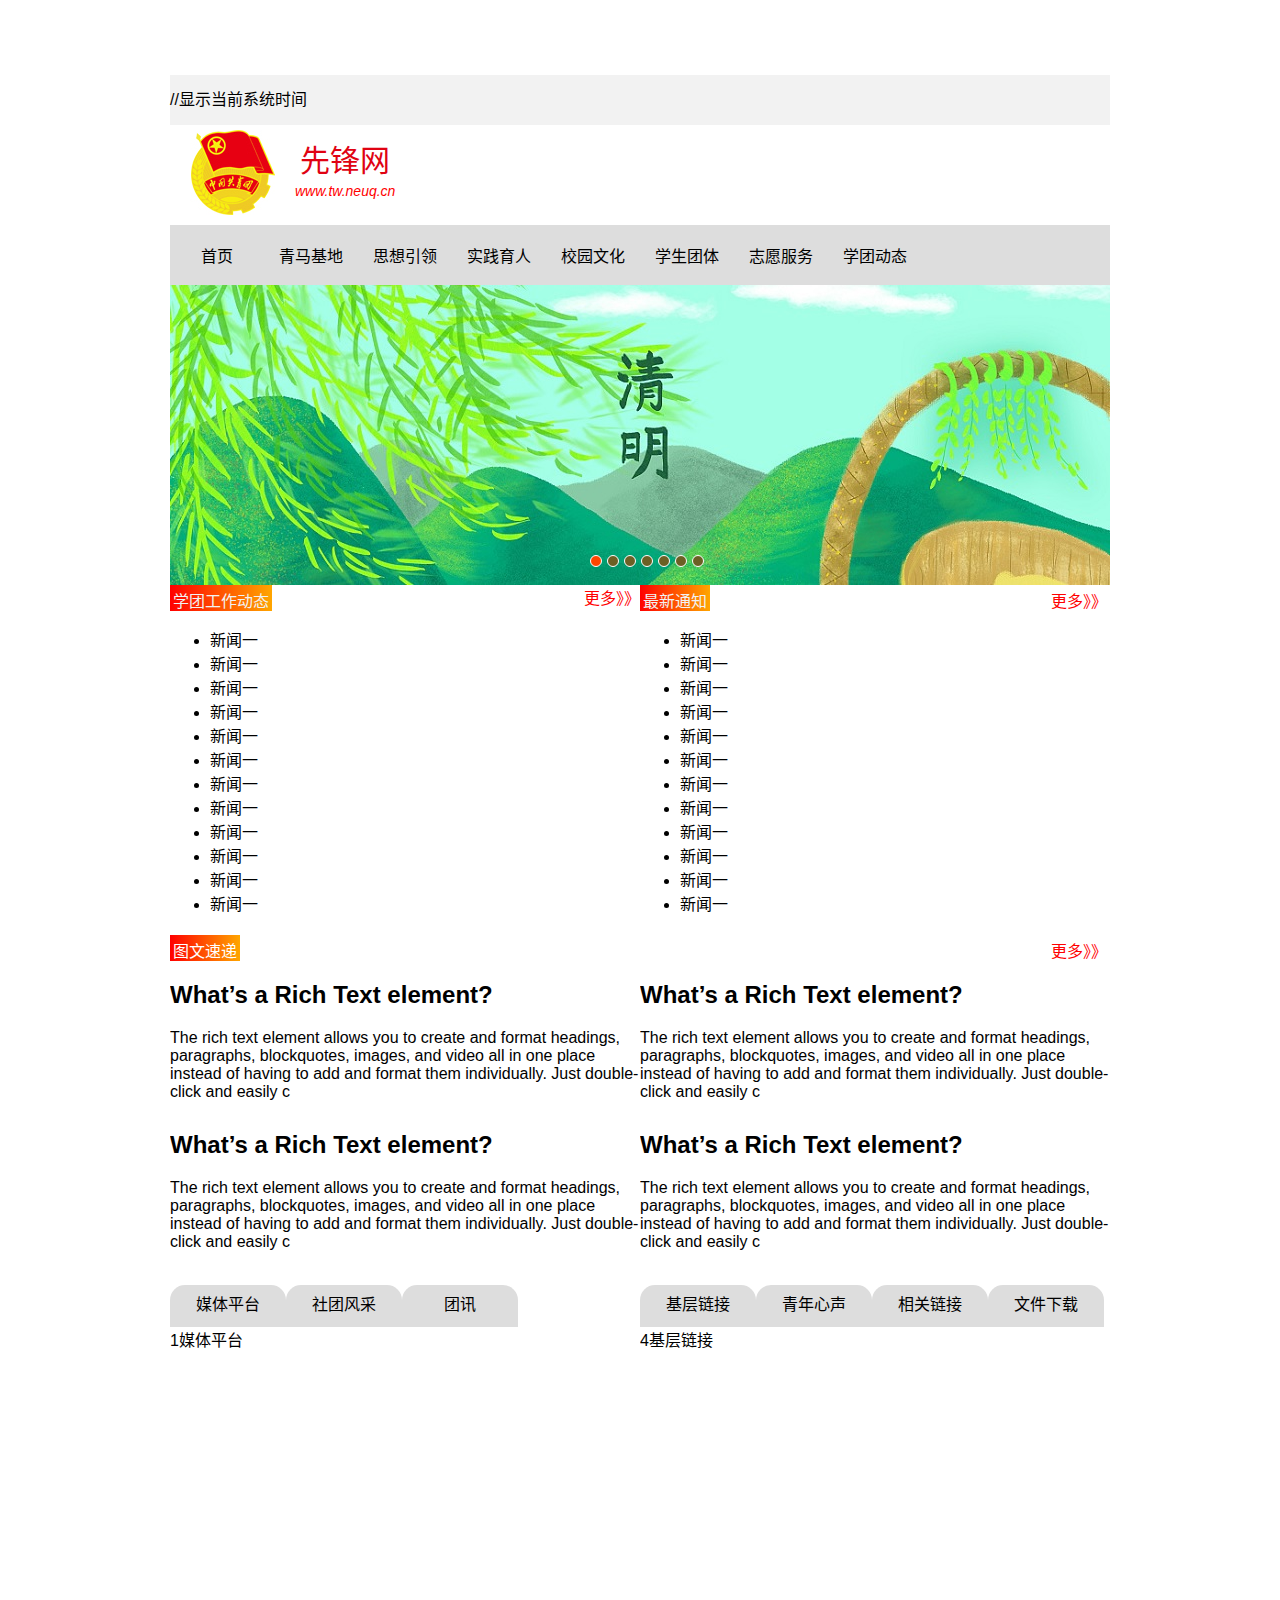
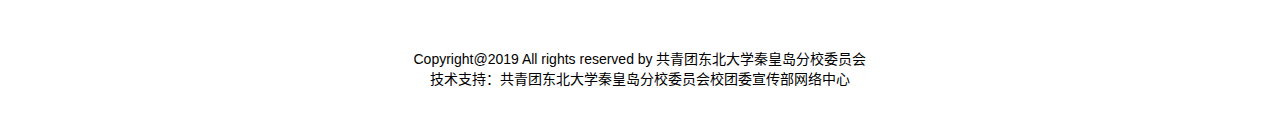
==== index.html @ 84ec84db "demo1" ====
<!DOCTYPE html>
<html lang="zh-cn">

<head>
    <meta charset="UTF-8">
    <meta name="viewport" content="width=device-width, initial-scale=1.0">
    <meta http-equiv="X-UA-Compatible" content="ie=edge">
    <title>Document</title>
    <link rel="stylesheet" type="text/css" href="css/index.css" />
    <link rel="stylesheet" type="text/css" href="css/lunbotu.css" />
    <script type="text/javascript" src="javascript/lunbotu.js"></script>
    
    <style>
        .container {
            width: 940px;
            margin: 0 auto;
            padding: 0;
        }
        body{
            /*background-image: linear-gradient(to top, #fa709a 0%, #fee140 100%);*/
        }
        a{text-decoration: none;}
    </style>
</head>

<body>
    <div class="container">
        <div class="block1"></div>
        <div class="block2" >
            <div id="jnkc" style="height:50px;line-height:50px;" >//显示当前系统时间
                    <script>
                            document.write("")
                            setInterval("jnkc.innerHTML= '现在是：'+new Date().toLocaleString()+' 星期'+'日一二三四五六'.charAt(new Date().getDay());",1000);
                    </script>
            </div>
            
                        
        </div>
        <div class="block3">
            <div id="logo">
                <div id="logo1"><img src="images/logo.jpg"></div> 
                <span id="name1"style="text-align:center;line-height:25px; ">先锋网<br style="line-height:5px;" /><i style="color:red;font-size: 14px;">www.tw.neuq.cn</i></span>
            </div>
        </div>
        <div class="block4">
            <div class="nav1"><br />首页</div>
            <div class="nav1"><br />青马基地</div>
            <div class="nav1"><br />思想引领</div>
            <div class="nav1"><br />实践育人</div>
            <div class="nav1"><br />校园文化</div>
            <div class="nav1"><br />学生团体</div>
            <div class="nav1"><br />志愿服务</div>
            <div class="nav1"><br />学团动态</div>
            <div class="nav1"></div>
            <div class="nav1"></div>
        </div>
        <div class="block5">
            <div id="lunbotu">
                <div id="list" style="left: -940px;">
                    <img src="images/005.jpg">
                    <img src="images/005.jpg">
                    <img src="images/005.jpg">
                    <img src="images/005.jpg">
                    <img src="images/005.jpg">
                    <img src="images/005.jpg">
                    <img src="images/005.jpg">
                    <img src="images/005.jpg">
                    <img src="images/005.jpg">
                </div>
                <div id="buttons">
                    <span index="1" class="on"></span>
                    <span index="2"></span>
                    <span index="3"></span>
                    <span index="4"></span>
                    <span index="5"></span>
                    <span index="6"></span>
                    <span index="7"></span>
                </div>
                <a href="javascript:;" class="arrow" id="prev"><br /><br /><br /><div id="l1">&lt;</div></a>
                <a href="javascript:;" class="arrow" id="next"><br /><br /><br /><div id="l1">&gt;</div></a>
            </div>
        </div>
        <div class="block6">
            <div class="block6_1">
                <div id="block6_1_1"style="width:470px;">
                    <div id="block6_1_1_1" style="float:left;height:20px;padding:3px;color:#f2f2f2;background-image:linear-gradient(to right, #ff0000 0%, #ffa600 100%);">学团工作动态</div>
                    <div id="block6_1_1_2" style="float:right;height:20px;color:red;">更多》》</div>
                </div>
                <div id="block6_1_2"style="overflow:scroll;width:470px;">
                    <ul>
                        <li>新闻一</li>
                        <li>新闻一</li>
                        <li>新闻一</li>
                        <li>新闻一</li>
                        <li>新闻一</li>
                        <li>新闻一</li>
                        <li>新闻一</li>
                        <li>新闻一</li>
                        <li>新闻一</li>
                        <li>新闻一</li>
                        <li>新闻一</li>
                        <li>新闻一</li>
                    </ul>
                </div>
            </div>
            <div class="block6_1">
                <div id="block6_1_1" style="width:470px;">
                    <div id="block6_1_1_1" style="float:left;height:20px;padding:3px;color:#f2f2f2;background-image:linear-gradient(to right, #ff0000 0%, #ffa600 100%);">最新通知</div>
                    <div id="block6_1_1_2" style="float:right;height:20px;padding:3px;color:red;">更多》》</div>
                </div>
                <div id="block6_1_2"style="overflow:scroll;width:470px;">
                    <ul>
                        <li>新闻一</li>
                        <li>新闻一</li>
                        <li>新闻一</li>
                        <li>新闻一</li>
                        <li>新闻一</li>
                        <li>新闻一</li>
                        <li>新闻一</li>
                        <li>新闻一</li>
                        <li>新闻一</li>
                        <li>新闻一</li>
                        <li>新闻一</li>
                        <li>新闻一</li>
                    </ul>
                </div>
            </div>
        </div>
        <div class="block7">
            <div id="block6_1_1" style="width:940px;height: 26px;">
                        <div id="block6_1_1_1" style="float:left;height:20px;padding:3px;color:white;background-image:linear-gradient(to right, #ff0000 0%, #ffa600 100%);">图文速递</div>
                        <div id="block6_1_1_2" style="float:right;height:20px;padding:3px;color:red;">更多》》</div>
            </div>
            <div id="tichtextcontainer"style="width:940px;">
            <div class="richtext">
                <div id="richtext1" class="richtext2">
                    <h2>What’s a Rich Text element?</h2>
                    <p>The rich text element allows you to create and format headings, paragraphs, blockquotes, images, and video all in one place instead of having to add and format them individually. Just double-click and easily c</p>
                </div>
                <div id="richtext3" class="richtext4">
                    <h2>What’s a Rich Text element?</h2>
                    <p>The rich text element allows you to create and format headings, paragraphs, blockquotes, images, and video all in one place instead of having to add and format them individually. Just double-click and easily create content.</p>
                    <h4>Static and dynamic content editing</h4>
                    <p>A rich text element can be used with static or dynamic content. For static content, just drop it into any page and begin editing. For dynamic content, add a rich text field to any collection and then conne</p>
                </div>
            </div>
            <div class="richtext">
                <div id="richtext1" class="richtext2">
                    <h2>What’s a Rich Text element?</h2>
                    <p>The rich text element allows you to create and format headings, paragraphs, blockquotes, images, and video all in one place instead of having to add and format them individually. Just double-click and easily c</p>
                </div>
                <div id="richtext3" class="richtext4">
                    <h2>What’s a Rich Text element?</h2>
                    <p>The rich text element allows you to create and format headings, paragraphs, blockquotes, images, and video all in one place instead of having to add and format them individually. Just double-click and easily create content.</p>
                    <h4>Static and dynamic content editing</h4>
                    <p>A rich text element can be used with static or dynamic content. For static content, just drop it into any page and begin editing. For dynamic content, add a rich text field to any collection and then conne</p>
                </div>
            </div>
            <div class="richtext">
                <div id="richtext1" class="richtext2">
                    <h2>What’s a Rich Text element?</h2>
                    <p>The rich text element allows you to create and format headings, paragraphs, blockquotes, images, and video all in one place instead of having to add and format them individually. Just double-click and easily c</p>
                </div>
                <div id="richtext3" class="richtext4">
                    <h2>What’s a Rich Text element?</h2>
                    <p>The rich text element allows you to create and format headings, paragraphs, blockquotes, images, and video all in one place instead of having to add and format them individually. Just double-click and easily create content.</p>
                    <h4>Static and dynamic content editing</h4>
                    <p>A rich text element can be used with static or dynamic content. For static content, just drop it into any page and begin editing. For dynamic content, add a rich text field to any collection and then conne</p>
                </div>
            </div>
            <div class="richtext">
                <div id="richtext1" class="richtext2">
                    <h2>What’s a Rich Text element?</h2>
                    <p>The rich text element allows you to create and format headings, paragraphs, blockquotes, images, and video all in one place instead of having to add and format them individually. Just double-click and easily c</p>
                </div>
                <div id="richtext3" class="richtext4">
                    <h2>What’s a Rich Text element?</h2>
                    <p>The rich text element allows you to create and format headings, paragraphs, blockquotes, images, and video all in one place instead of having to add and format them individually. Just double-click and easily create content.</p>
                    <h4>Static and dynamic content editing</h4>
                    <p>A rich text element can be used with static or dynamic content. For static content, just drop it into any page and begin editing. For dynamic content, add a rich text field to any collection and then conne</p>
                </div>
            </div>
            </div>
        </div>
        <div class="block8">
            <div class="block6_1" style="overflow: hidden;">
                <div style="width:470px;height:40px;">
                    <div class="tab1" id="tab1"><a>媒体平台</a></div>
                    <div class="tab1" id="tab2"><a>社团风采</a></div>
                    <div class="tab1"id="tab3">团讯</div>
                </div>
                <div style="width:470px;height:300px;float:left;"id="content1">1媒体平台</div>
                <div style="width:470px;height:312px;float:left;" id="content2">2社团风采</div>
                <div style="width:470px;height:312px;float:left;" id="content3">3团讯</div>
            </div>
            <div class="block6_1" style="overflow: hidden;">
                <div style="width:470px;height:38px;">
                    <div class="tab1"id="tab4">基层链接</div>
                    <div class="tab1"id="tab5">青年心声</div>
                    <div class="tab1"id="tab6">相关链接</div>
                    <div class="tab1"id="tab7">文件下载</div>
                </div>
                <div style="width:470px;height:300px;float:left;" id="content4">4基层链接</div>
                <div style="width:470px;height:312px;float:left;"id="content5">5青年心声</div>
                <div style="width:470px;height:312px;float:left;"id="content6">6相关链接</div>
                <div style="width:470px;height:312px;float:left;"id="content7">7文件下载</div>
            </div>
        </div>
        <div class="block9">
            <div class="block9_1">
                <p class="paragraph">Copyright@2019 All rights reserved by 共青团东北大学秦皇岛分校委员会<br/>技术支持：共青团东北大学秦皇岛分校委员会校团委宣传部网络中心</p>
            </div>
        </div>
        </div>
    </div>
    
</body>

</html>
---- css/index.css ----
/*初始化css*/
html {
    font-family:sans-serif;
    -ms-text-size-adjust:100%;
    -webkit-text-size-adjust:100%
}
body {
    margin:0
}
article, aside, details, figcaption, figure, footer, header, hgroup, main, menu, nav, section, summary {
    display:block
}
audio, canvas, progress, video {
    display:inline-block;
    vertical-align:baseline
}
audio:not([controls]) {
    display:none;
    height:0
}
[hidden], template {
    display:none
}
a {
    background-color:transparent
}
a:active, a:hover {
    outline:0
}
abbr[title] {
    border-bottom:1px dotted
}
b, strong {
    font-weight:bold
}
dfn {
    font-style:italic
}
h1 {
    font-size:2em;
    margin:.67em 0
}
mark {
    background:#ff0;
    color:#000
}
small {
    font-size:80%
}
sub, sup {
    font-size:75%;
    line-height:0;
    position:relative;
    vertical-align:baseline
}
sup {
    top:-0.5em
}
sub {
    bottom:-0.25em
}
img {
    border:0
}
svg:not(:root) {
    overflow:hidden
}
figure {
    margin:1em 40px
}
hr {
    box-sizing:content-box;
    height:0
}
pre {
    overflow:auto
}
code, kbd, pre, samp {
    font-family:monospace, monospace;
    font-size:1em
}
button, input, optgroup, select, textarea {
    color:inherit;
    font:inherit;
    margin:0
}
button {
    overflow:visible
}
button, select {
    text-transform:none
}
button, html input[type="button"], input[type="reset"] {
    -webkit-appearance:button;
    cursor:pointer
}
button[disabled], html input[disabled] {
    cursor:default
}
button::-moz-focus-inner, input::-moz-focus-inner {
    border:0;
    padding:0
}
input {
    line-height:normal
}
input[type="checkbox"], input[type="radio"] {
    box-sizing:border-box;
    padding:0
}
input[type="number"]::-webkit-inner-spin-button, input[type="number"]::-webkit-outer-spin-button {
    height:auto
}
input[type="search"] {
    -webkit-appearance:none
}
input[type="search"]::-webkit-search-cancel-button, input[type="search"]::-webkit-search-decoration {
    -webkit-appearance:none
}
fieldset {
    border:1px solid #c0c0c0;
    margin:0 2px;
    padding:.35em .625em .75em
}
legend {
    border:0;
    padding:0
}
textarea {
    overflow:auto
}
optgroup {
    font-weight:bold
}
table {
    border-collapse:collapse;
    border-spacing:0
}
td, th {
    padding:0
}
/*自定义css*/

.container{width:940px; margin:0;padding: 0;align:center;}
.nav1{
    float: left;
    width: 10%;
    height: 60px;
    text-align: center;
    background-color: #dddddd;
    transition: 0.3s;
}
.nav1:hover{background-color: #c8c8c8;color: #e00212;}
.block1{height:75px;}.block2{height:50px;background-color: #f2f2f2;}.block3{height:100px;}
.block4{height:60px;}
.block5{height:300px;}
.block6{height:350px;width: 940px;}
.block7{height: 350px;width: 940px;margin: 0,auto;}
.block8{height: 350px;width: 940px;}
.block9{height: 80px;width: 940px;}
.block9_1{height:40px; width: 940px;font-family: Arial, sans-serif;text-align: center;line-height: 20px;font-size: 14px;letter-spacing: normal;}
.block6_1{width: 470px;float: left;height: 350px;}
.richtext{float: left;height: 150px;width: 470px; overflow: scroll;}
.tab1{float: left;width: 116px;height: 42px;line-height: 40px; text-align: center;cursor: pointer;border-top-right-radius:15px;border-top-left-radius:15px;
      background-color: #dddddd;transition: 0.3s;}
.tab1:hover{background-color:#c8c8c8;color: #e00212;}
#content1{display: block;}
#content2{display: none;}
#content3{display: none;}
#content4{display: block;}
#content5{display: none;}
#content6{display: none;}
#content7{display: none;}
#logo1{padding-top: 5px;padding-bottom: 5px;padding-left: 20px;padding-right: 20px;float: left;}
#name1{font-size: 30px;color: #e00212;text-align: start;position: relative;top: 23px; float: left;}
.richtext{float:left;}
---- css/lunbotu.css ----
#lunbotu{overflow: hidden; width: 940px;height: 300px;border: 0px solid #cb1b45;position: relative;text-decoration: none;}
        #list{width: 7520px; height: 300px; position: absolute;z-index: 1;transition: 0.7s;}
        #list img{float: left;}
        #buttons{position: absolute; height: 15px; width: 224px; z-index: 2; bottom: 15px; left: 420px;}
        #buttons span{cursor:pointer; float: left;border: 1px solid #fff; width: 10px; height: 10px; border-radius: 50%; background: #6c6024; margin-right: 5px;}
        #buttons .on{background-color: orangered;}
        .arrow{cursor: pointer; display: none; line-height:43px; text-align: center; font-size: 29px; font-weight: bold; width: 40px; height: 300px;  position: absolute; z-index: 2; top: px; background-color: RGBA(0,0,0,.3); color: red;}
        /*.arrow :hover{background-color: rgb(0,0,0,.8);}*/
        #lunbotu:hover .arrow{display: block;}
        #prev{left: 0px;}
        #next{right: 0px;} 
        #l1{text-align: center;}
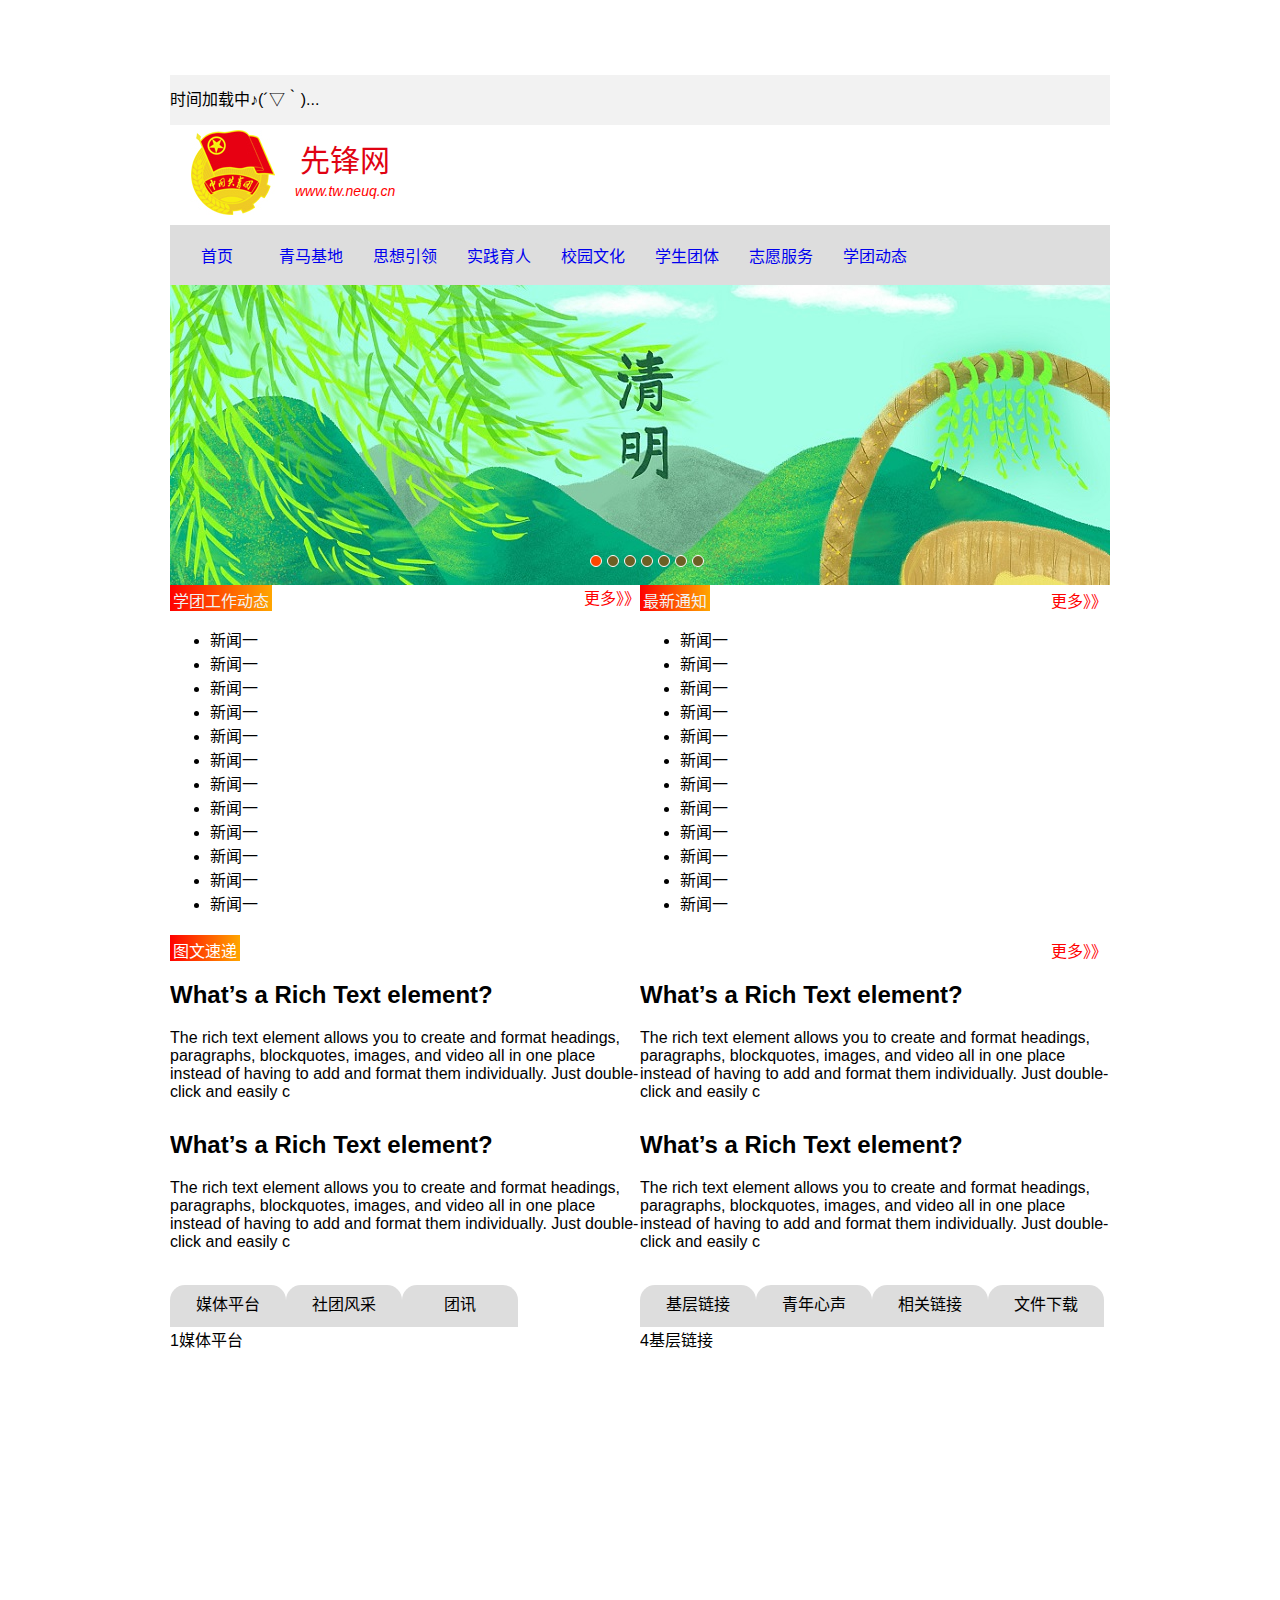
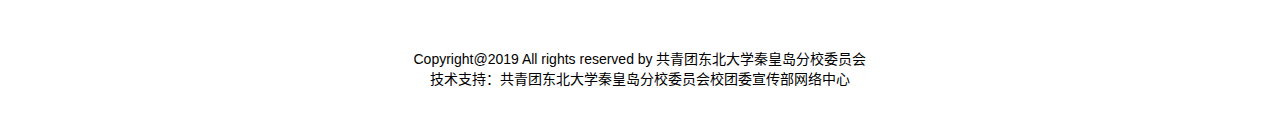
==== commit 1a9751a5: "又加一个页面" ====
--- a/index.html
+++ b/index.html
@@ -27,7 +27,7 @@
     <div class="container">
         <div class="block1"></div>
         <div class="block2" >
-            <div id="jnkc" style="height:50px;line-height:50px;" >//显示当前系统时间
+            <div id="jnkc" style="height:50px;line-height:50px;" >时间加载中♪(´▽｀)...
                     <script>
                             document.write("")
                             setInterval("jnkc.innerHTML= '现在是：'+new Date().toLocaleString()+' 星期'+'日一二三四五六'.charAt(new Date().getDay());",1000);
@@ -43,14 +43,14 @@
             </div>
         </div>
         <div class="block4">
-            <div class="nav1"><br />首页</div>
-            <div class="nav1"><br />青马基地</div>
-            <div class="nav1"><br />思想引领</div>
-            <div class="nav1"><br />实践育人</div>
-            <div class="nav1"><br />校园文化</div>
-            <div class="nav1"><br />学生团体</div>
-            <div class="nav1"><br />志愿服务</div>
-            <div class="nav1"><br />学团动态</div>
+            <div class="nav1"><br /><a href="#">首页</a></div>
+            <div class="nav1"><br /><a href="sixiangyinling.html">青马基地</a></div>
+            <div class="nav1"><br /><a href="sixiangyinling.html">思想引领</a></div>
+            <div class="nav1"><br /><a href="sixiangyinling.html">实践育人</a></div>
+            <div class="nav1"><br /><a href="sixiangyinling.html">校园文化</a></div>
+            <div class="nav1"><br /><a href="sixiangyinling.html">学生团体</a></div>
+            <div class="nav1"><br /><a href="sixiangyinling.html">志愿服务</a></div>
+            <div class="nav1"><br /><a href="sixiangyinling.html">学团动态</a></div>
             <div class="nav1"></div>
             <div class="nav1"></div>
         </div>
@@ -86,7 +86,7 @@
                     <div id="block6_1_1_1" style="float:left;height:20px;padding:3px;color:#f2f2f2;background-image:linear-gradient(to right, #ff0000 0%, #ffa600 100%);">学团工作动态</div>
                     <div id="block6_1_1_2" style="float:right;height:20px;color:red;">更多》》</div>
                 </div>
-                <div id="block6_1_2"style="overflow:scroll;width:470px;">
+                <div id="block6_1_2"style="overflow:scroll;overflow-x:hidden;width:470px;">
                     <ul>
                         <li>新闻一</li>
                         <li>新闻一</li>
@@ -108,7 +108,7 @@
                     <div id="block6_1_1_1" style="float:left;height:20px;padding:3px;color:#f2f2f2;background-image:linear-gradient(to right, #ff0000 0%, #ffa600 100%);">最新通知</div>
                     <div id="block6_1_1_2" style="float:right;height:20px;padding:3px;color:red;">更多》》</div>
                 </div>
-                <div id="block6_1_2"style="overflow:scroll;width:470px;">
+                <div id="block6_1_2"style="overflow:scroll;overflow-x:hidden; width:470px;">
                     <ul>
                         <li>新闻一</li>
                         <li>新闻一</li>
--- a/css/index.css
+++ b/css/index.css
@@ -151,9 +151,9 @@
     transition: 0.3s;
 }
 .nav1:hover{background-color: #c8c8c8;color: #e00212;}
-.block1{height:75px;}.block2{height:50px;background-color: #f2f2f2;}.block3{height:100px;}
-.block4{height:60px;}
-.block5{height:300px;}
+.block1{height:75px;width:940px;}.block2{height:50px;background-color: #f2f2f2;width:940px;}.block3{height:100px;width:940px;}
+.block4{height:60px;width:940px;}
+.block5{height:300px;width:940px;}
 .block6{height:350px;width: 940px;}
 .block7{height: 350px;width: 940px;margin: 0,auto;}
 .block8{height: 350px;width: 940px;}
